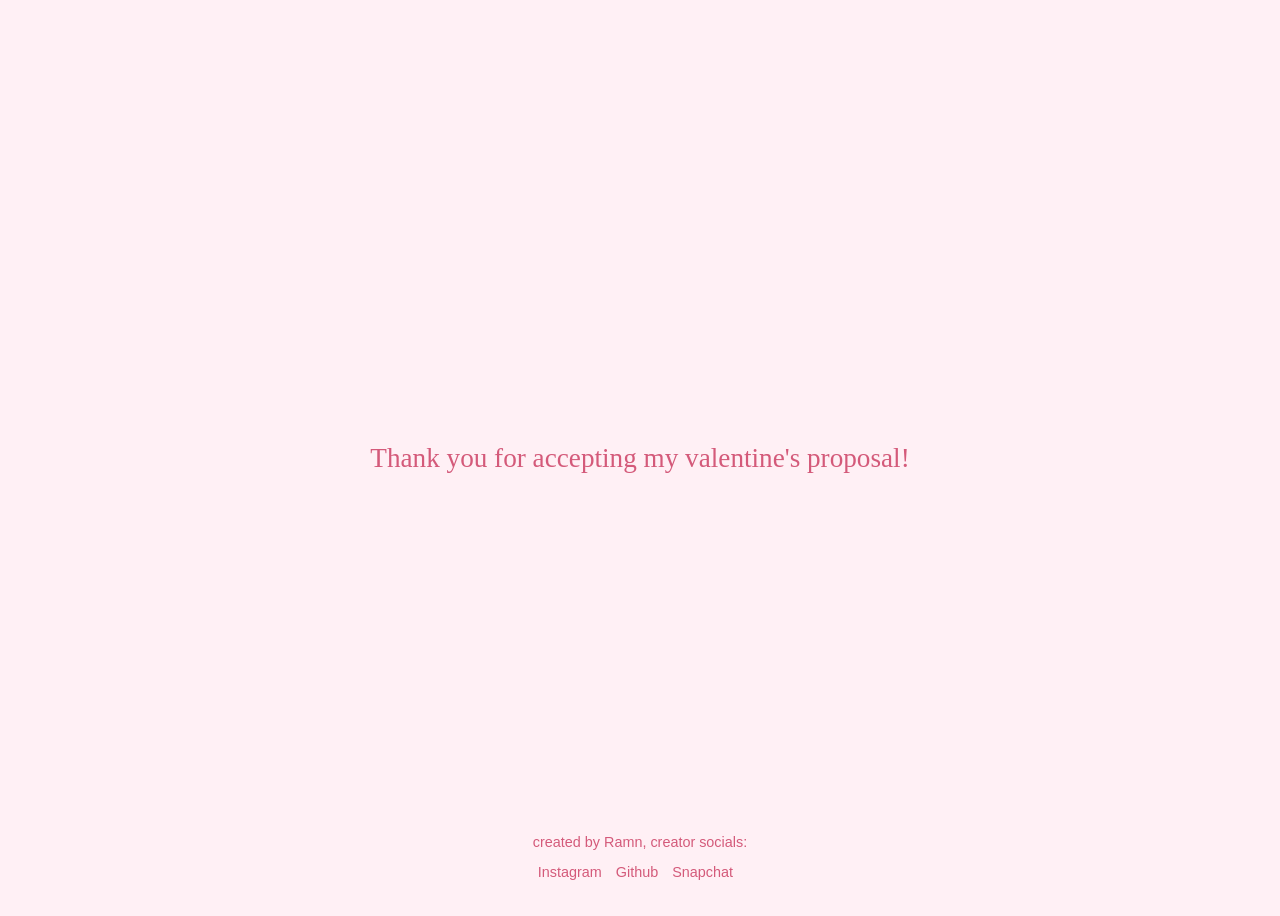
==== thanks.html @ 55804440 "Add files via upload" ====
<!DOCTYPE html>
<html lang="en">
<head>
    <meta charset="UTF-8">
    <meta name="viewport" content="width=device-width, initial-scale=1.0">
    <title>thanks</title>
</head>
<body>
    <style>
        body {
            display: flex;
            align-items: center;
            justify-content: center;
            height: 100vh;
            background-color: #fff0f5;
            font-family: 'Nunito', sans-serif;
        }

        h1 {
            color: #d45a7a;
            font-family: 'Pacifico', cursive;
            font-size: 1.7rem;
            font-weight: 400;
            text-align: center;
        }
        .creator {
            text-align: bottom;
            position: absolute;
            bottom: 20px;
            font-size: 0.9rem;
            color: #d45a7a;
        }
        .creator a {
            color: #d45a7a;
            text-decoration: none;
            margin: 0 5px;
        }
    </style>
    <h1>Thank you for accepting my valentine's proposal!</h1>
    <div class="creator">
        <p>created by Ramn, creator socials:</p>
        <a href="https://www.instagram.com/_.ramn.__/" target="_blank">Instagram</a>
        <a href="https://github.com/Ramno07?tab=repositories" target="_blank">Github</a>
        <a href="https://snapchat.com/add/ramno07" target="_blank">Snapchat</a>
    </div>
</body>
</html>
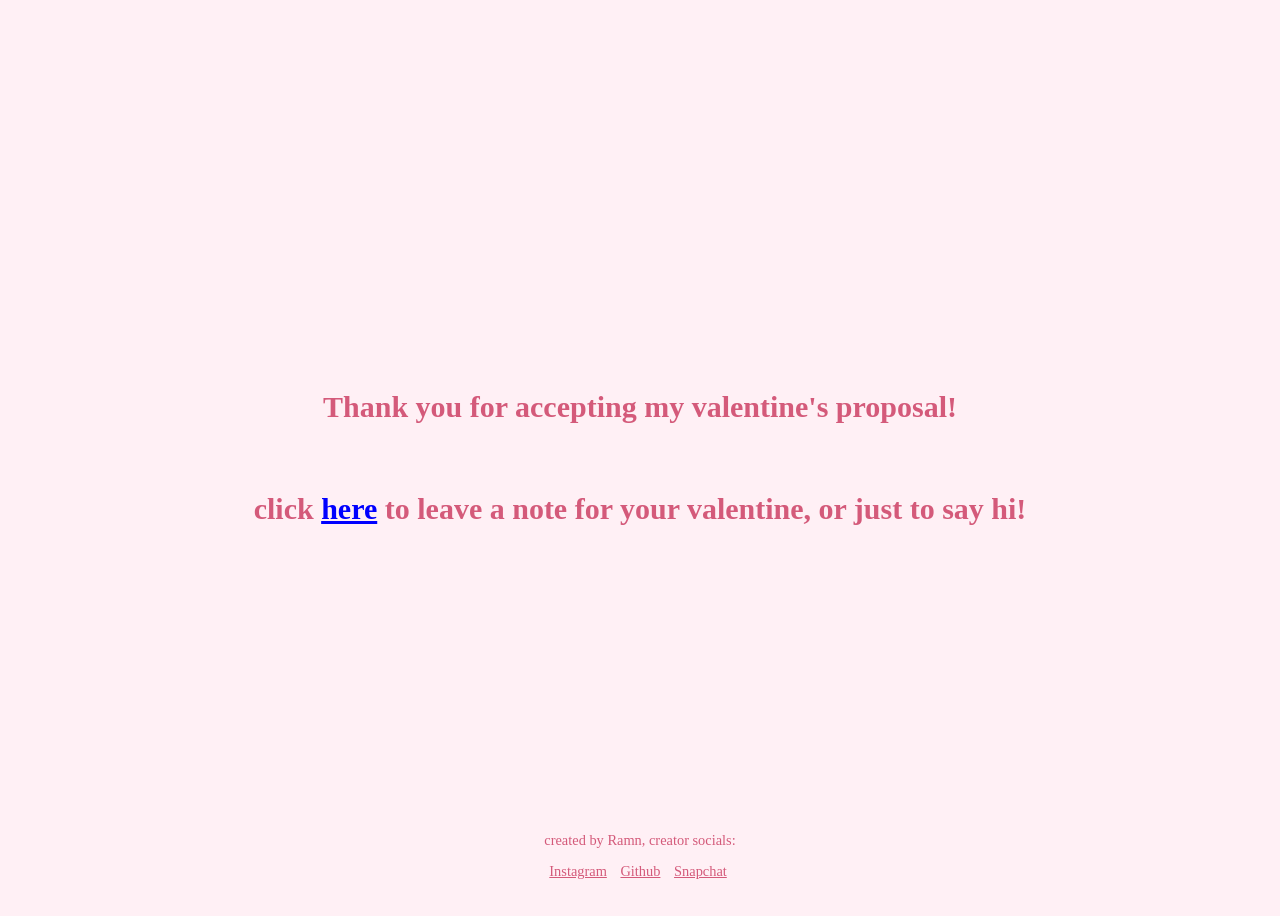
==== commit 19bb8a5e: "Add files via upload" ====
--- a/thanks.html
+++ b/thanks.html
@@ -13,14 +13,14 @@
             justify-content: center;
             height: 100vh;
             background-color: #fff0f5;
-            font-family: 'Nunito', sans-serif;
+            /* font-family: 'Nunito', sans-serif; */
         }
 
         h1 {
             color: #d45a7a;
-            font-family: 'Pacifico', cursive;
-            font-size: 1.7rem;
-            font-weight: 400;
+            /* font-family: 'Pacifico', cursive; */
+            font-size: 30px;
+            /* font-weight: 400; */
             text-align: center;
         }
         .creator {
@@ -32,11 +32,26 @@
         }
         .creator a {
             color: #d45a7a;
-            text-decoration: none;
+            text-decoration: underline;
             margin: 0 5px;
+
+        }
+        .message-link {
+            color: blue;
+            text-decoration: underline;
+            font-weight: bold;
         }
     </style>
-    <h1>Thank you for accepting my valentine's proposal!</h1>
+    <h1>Thank you for accepting my valentine's proposal!
+        <br>
+        <br>
+        <br>
+
+        click <a class="message-link" href="note1.html">here</a> to leave a note for your valentine, or just to say hi! <br>
+    </h1>
+    <!-- <p class="message-link">
+        click <a href="note1.html">here</a> to leave a note for your valentine, or just to say hi! <br>
+    </p> -->
     <div class="creator">
         <p>created by Ramn, creator socials:</p>
         <a href="https://www.instagram.com/_.ramn.__/" target="_blank">Instagram</a>
